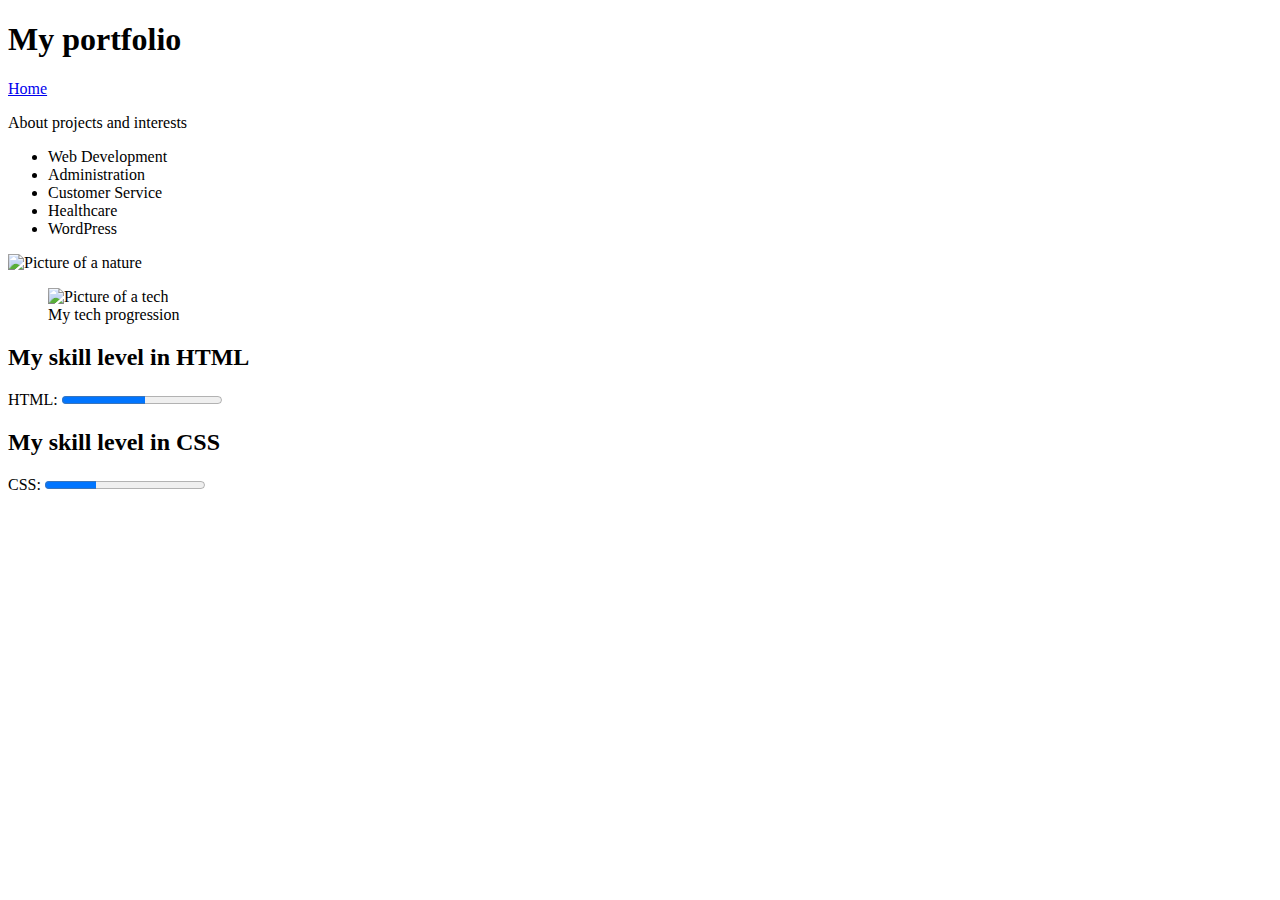
==== portfolio.html @ b2a89a0e "Create portfolio.html" ====
<!DOCTYPE html>
<html lang="en">
<head>
<title>Portfolio :: Laurea AMK</title>
<meta charset="UTF-8">
<meta name="description" content="coding">
<meta name="keywords" content="HTML, CSS">
<meta name="author" content="Nataly Rattul">
<meta name="viewport" content="width=device-width, initial-scale=1.0">
<link rel="stylesheet" href="styles.css">
</head>
<body>
<h1>My portfolio</h1>
<div class="myDiv">  
<p><a href="index.html">Home</a></p>
</div> 
<div class="myDov">  
<p>About projects and interests</p>
<ul>
<li>Web Development</li>
<li>Administration</li>
<li>Customer Service</li>
<li>Healthcare</li>
<li>WordPress</li>
</ul>
<img src="http://placeimg.com/350/150/nature" alt="Picture of a nature">
</div> 
<figure>
<img src="http://placeimg.com/350/150/tech" alt="Picture of a tech">
<figcaption>My tech progression</figcaption>
</figure>
<h2>My skill level in HTML</h2>
<label for="file">HTML:</label>
<progress id="file" value="52" max="100"> 52% </progress>
<h2>My skill level in CSS</h2>
<label for="file">CSS:</label>
<progress id="file" value="32" max="100"> 32% </progress>
</body>
</html>
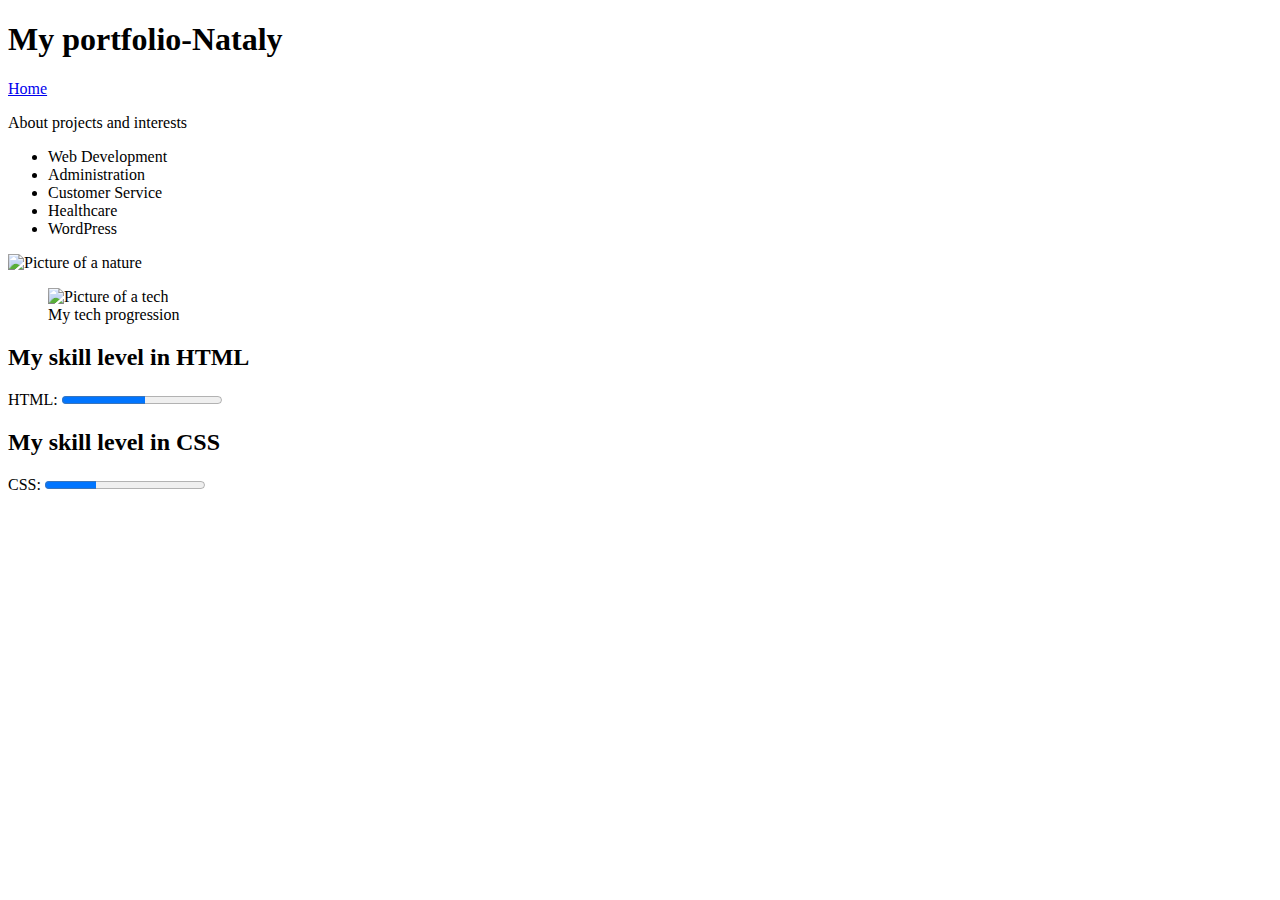
==== commit cec4cfd5: "Update portfolio.html" ====
--- a/portfolio.html
+++ b/portfolio.html
@@ -10,7 +10,7 @@
 <link rel="stylesheet" href="styles.css">
 </head>
 <body>
-<h1>My portfolio</h1>
+<h1>My portfolio-Nataly</h1>
 <div class="myDiv">  
 <p><a href="index.html">Home</a></p>
 </div> 
--- a/styles.css
+++ b/styles.css
@@ -0,0 +1,16 @@
+aside {
+background-color: #FFEBCD;
+float: right;
+}
+header {
+background-color: #F5F5DC;
+}
+footer {
+background-color: #DCDCDC;
+}
+.mySkills {
+height: 200px;
+width: 200px;  
+border: 2px dotted;
+}
+
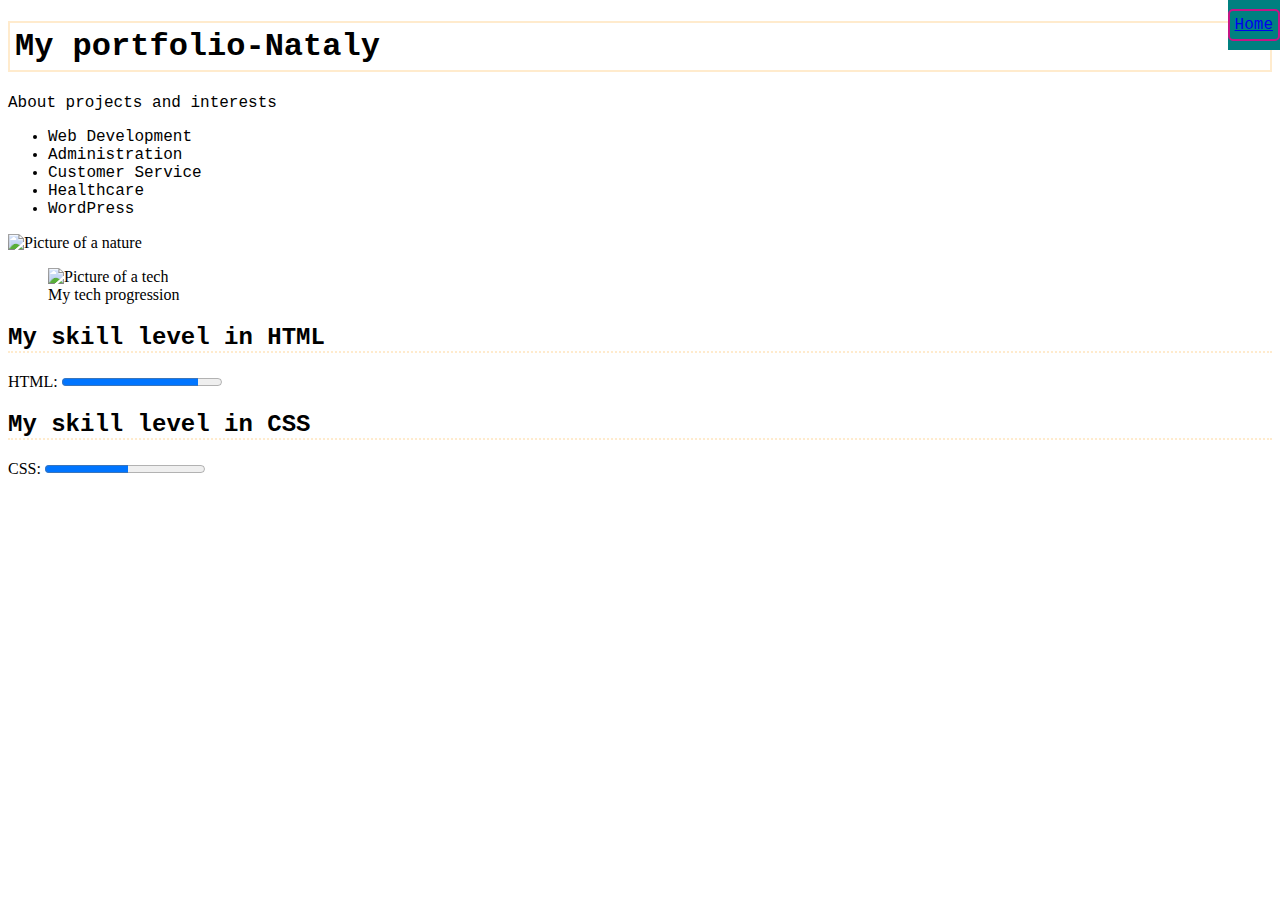
==== commit 416496ad: "Update portfolio.html" ====
--- a/portfolio.html
+++ b/portfolio.html
@@ -31,9 +31,9 @@
 </figure>
 <h2>My skill level in HTML</h2>
 <label for="file">HTML:</label>
-<progress id="file" value="52" max="100"> 52% </progress>
+<progress id="file" value="85" max="100"> 85% </progress>
 <h2>My skill level in CSS</h2>
 <label for="file">CSS:</label>
-<progress id="file" value="32" max="100"> 32% </progress>
+<progress id="file" value="52" max="100"> 52% </progress>
 </body>
 </html>
--- a/styles.css
+++ b/styles.css
@@ -13,4 +13,35 @@
 width: 200px;  
 border: 2px dotted;
 }
-
+h3 {font-family: "Lucida Console", "Courier New", monospace;
+  padding: 5px;
+}
+h1 {border: 2px solid #FFEBCD;
+font-family: "Lucida Console", "Courier New", monospace;
+background-image: url("https://amymhaddad.s3.amazonaws.com/morocco-blue.png");
+padding: 5px;}
+a {border: 2px solid #C71585;
+border-radius: 5px;
+padding: 5px;
+}
+a:hover, a:active {
+background-color: red;
+}
+h2 {border-bottom: 2px dotted #FFEBCD;
+font-family: "Lucida Console", "Courier New", monospace;
+}
+p {font-family: "Lucida Console", "Courier New", monospace;}
+.myDiv {
+position: fixed;
+right: 0;
+top: 0;
+background-color: #008080;
+}
+#contact {
+background-color: lightblue;
+color: black;
+padding: 40px;
+text-align: center;
+}
+ol{font-family: "Lucida Console", "Courier New", monospace;}
+ul{font-family: "Lucida Console", "Courier New", monospace;}
